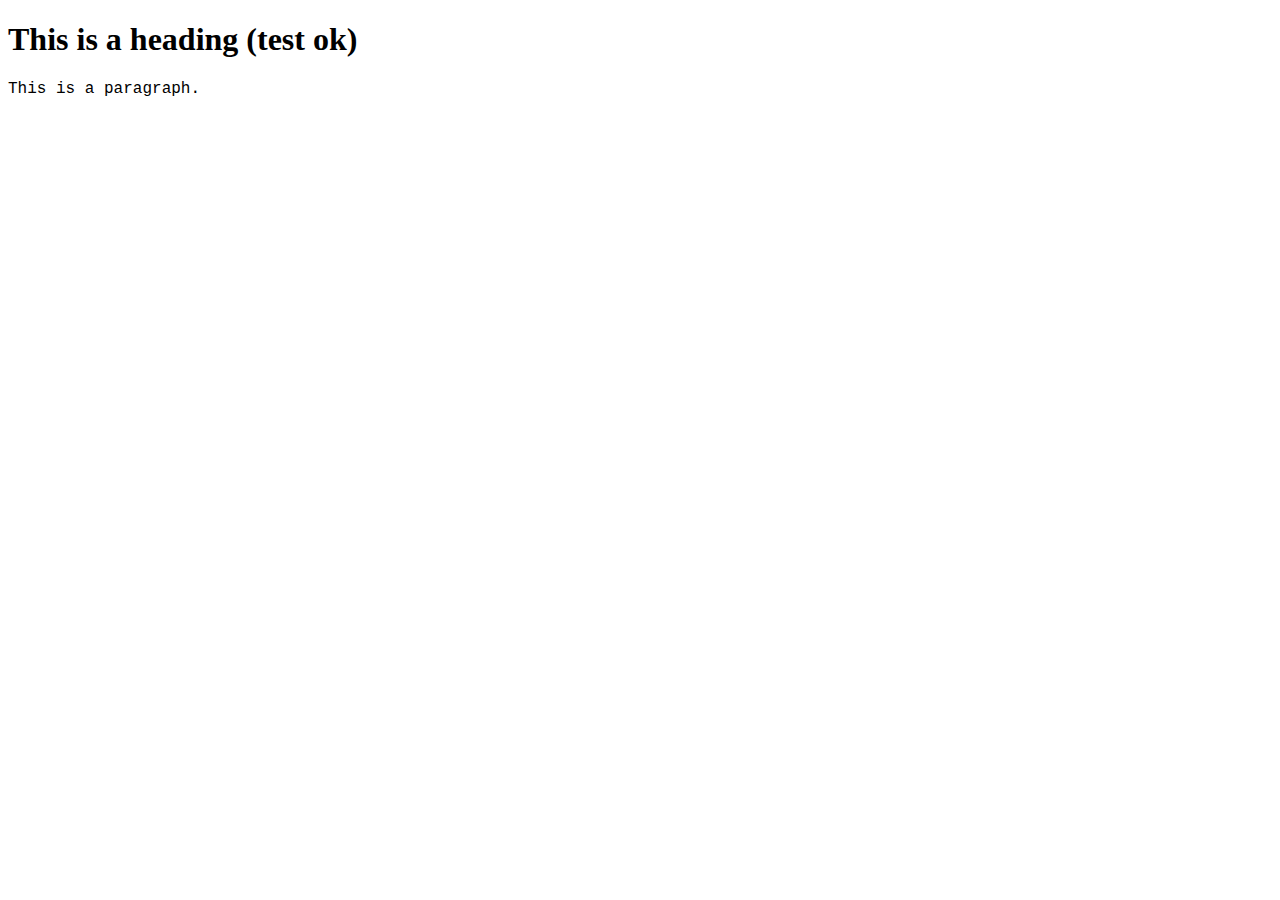
==== lab2/index.html @ 1e339e31 "lab4 initial" ====
<!DOCTYPE html>
<html lang="en">
<head>
    <meta charset="UTF-8">
    <meta http-equiv="X-UA-Compatible" content="IE=edge">
    <meta name="viewport" content="width=device-width, initial-scale=1.0">
    <title>Log in Screen</title>
    <link rel="stylesheet" href="Style.css">
</head>
<body>
    <h1 style="font-family:verdana;">This is a heading (test ok)</h1>
    <p style="font-family:courier;">This is a paragraph.</p>
</body>
</html>
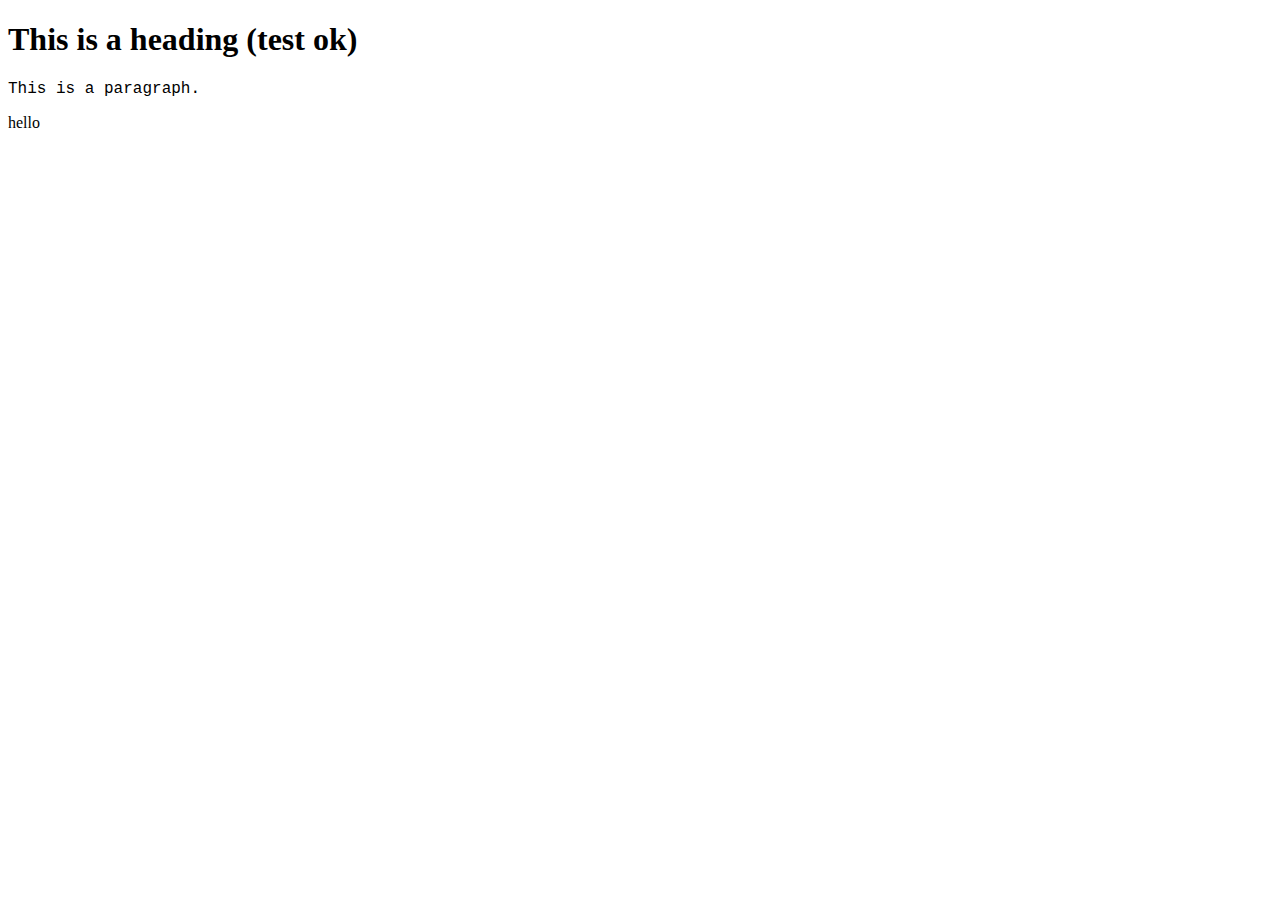
==== commit dabae116: "js" ====
--- a/lab2/index.html
+++ b/lab2/index.html
@@ -10,5 +10,6 @@
 <body>
     <h1 style="font-family:verdana;">This is a heading (test ok)</h1>
     <p style="font-family:courier;">This is a paragraph.</p>
+    <p>hello</p>
 </body>
 </html>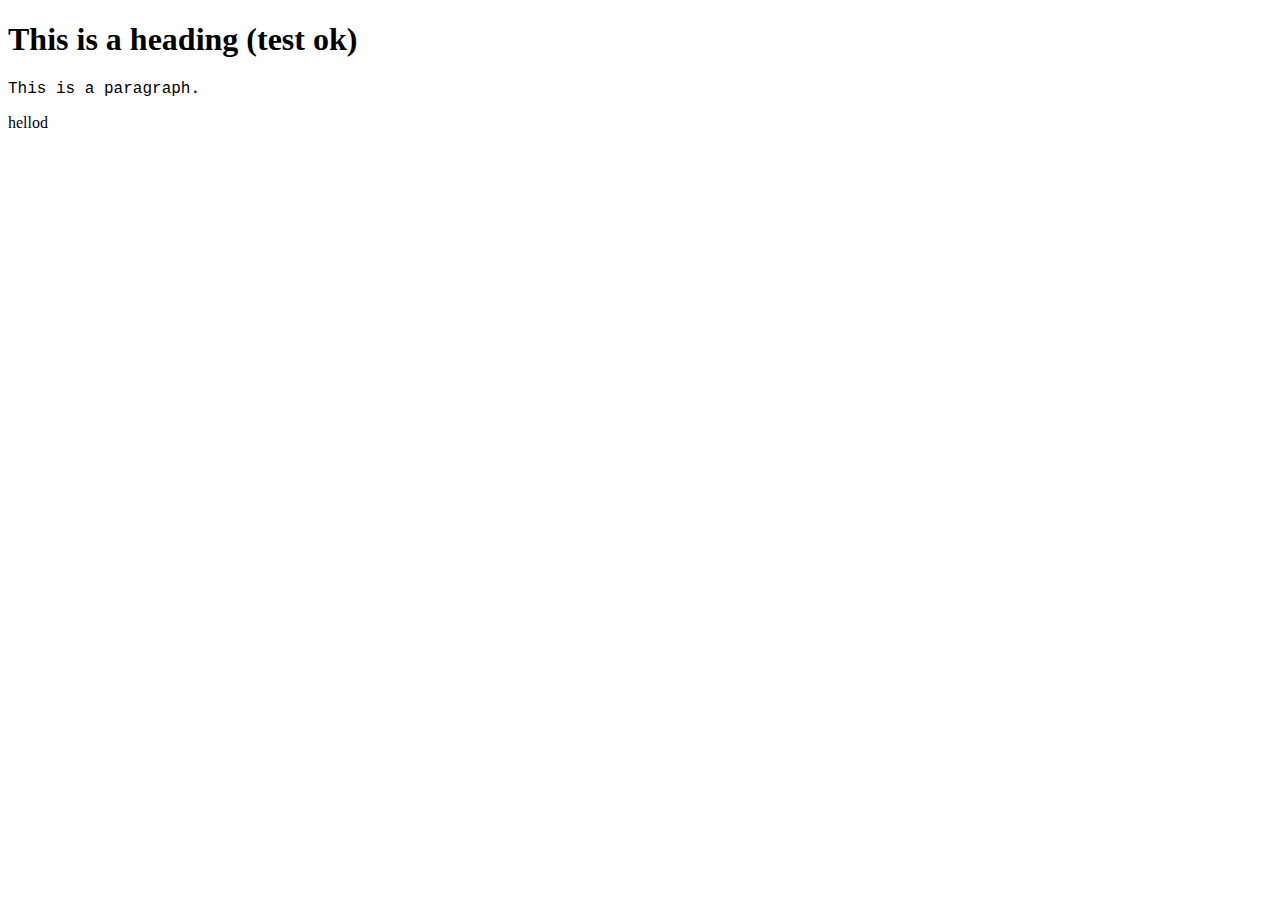
==== commit 8a76eac1: "js" ====
--- a/lab2/index.html
+++ b/lab2/index.html
@@ -10,6 +10,6 @@
 <body>
     <h1 style="font-family:verdana;">This is a heading (test ok)</h1>
     <p style="font-family:courier;">This is a paragraph.</p>
-    <p>hello</p>
+    <p>hellod</p>
 </body>
 </html>